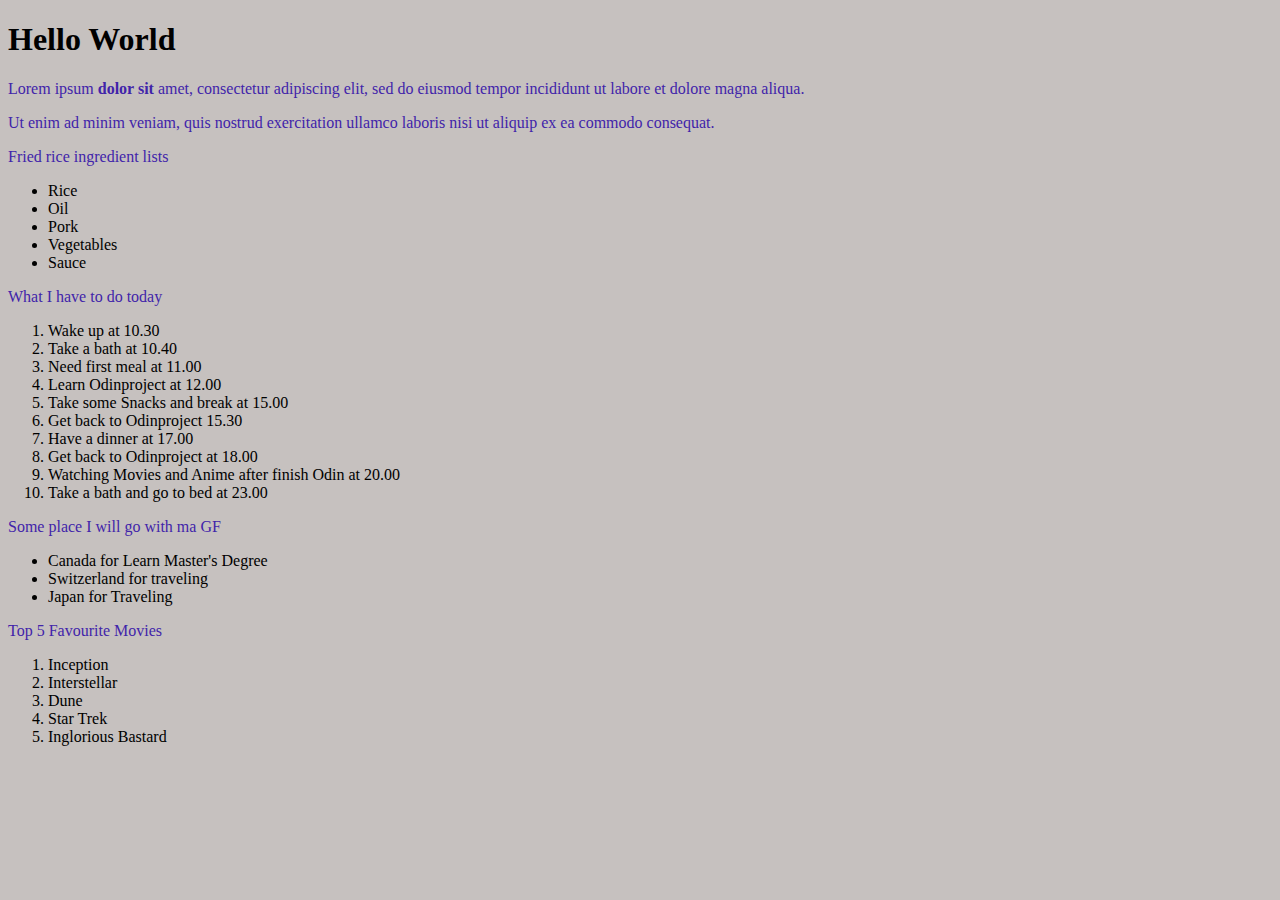
==== Lessons/index.html @ 2d0d7bb7 "Add files via upload" ====
<!DOCTYPE html>
<html lang="en">
    <head><meta charset="UTF-8" />
        <link rel="stylesheet" href="style.css">
        <title>My First Web</title>
    </head>
    <body>
        <h1>Hello World</h1>
        <p>Lorem ipsum <b>dolor sit</b> amet, consectetur adipiscing elit, sed do eiusmod tempor
        incididunt ut labore et dolore magna aliqua.</p>

        <p>Ut enim ad minim veniam, quis nostrud exercitation ullamco laboris
        nisi ut aliquip ex ea commodo consequat.</p>

<!-- This is a list lesson-->

        <p>Fried rice ingredient lists</p>
        <ul>
            <li>Rice</li>
            <li>Oil</li>
            <li>Pork</li>
            <li>Vegetables</li>
            <li>Sauce</li>
        </ul>

        <p>What I have to do today</p>
        <ol>
            <li>Wake up at 10.30</li>
            <li>Take a bath at 10.40</li>
            <li>Need first meal at 11.00</li>
            <li>Learn Odinproject at 12.00</li>
            <li>Take some Snacks and break at 15.00</li>
            <li>Get back to Odinproject 15.30</li>
            <li>Have a dinner at 17.00</li>
            <li>Get back to Odinproject at 18.00</li>
            <li>Watching Movies and Anime after finish Odin at 20.00</li>
            <li>Take a bath and go to bed at 23.00</li>
        </ol>

        <p>Some place I will go with ma GF</p>
        <ul>
            <li>Canada for Learn Master's Degree</li>
            <li>Switzerland for traveling</li>
            <li>Japan for Traveling</li>
        </ul>

        <p>Top 5 Favourite Movies</p>
        <ol>
            <li>Inception</li>
            <li>Interstellar</li>
            <li>Dune</li>
            <li>Star Trek</li>
            <li>Inglorious Bastard</li>
        </ol>  

    </body>

</html>
---- Lessons/style.css ----
body {
    background-color: rgb(198, 193, 191);
}

p {
    color: rgb(65, 36, 170);
}
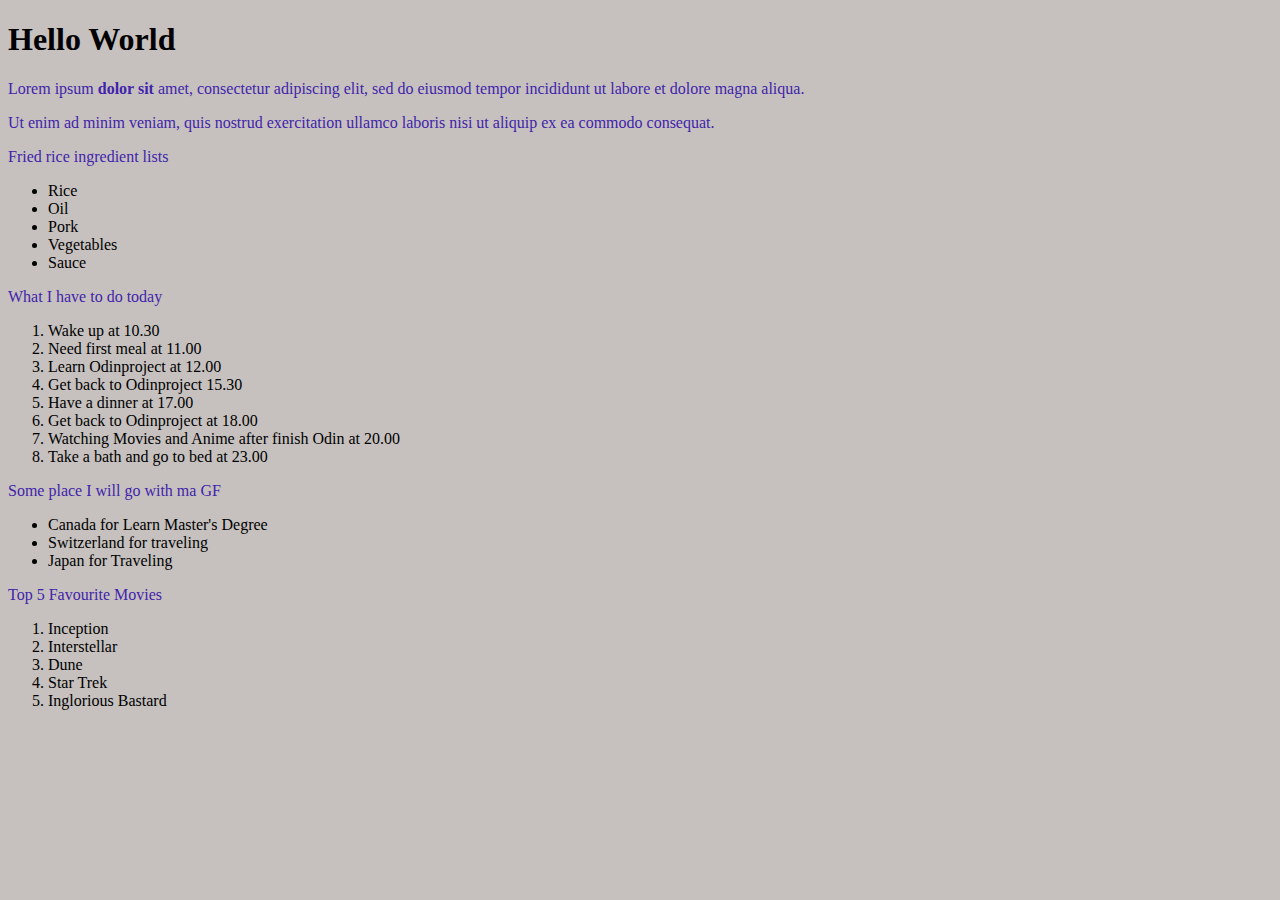
==== commit da1a9c34: "Update index.html" ====
--- a/Lessons/index.html
+++ b/Lessons/index.html
@@ -26,10 +26,8 @@
         <p>What I have to do today</p>
         <ol>
             <li>Wake up at 10.30</li>
-            <li>Take a bath at 10.40</li>
             <li>Need first meal at 11.00</li>
             <li>Learn Odinproject at 12.00</li>
-            <li>Take some Snacks and break at 15.00</li>
             <li>Get back to Odinproject 15.30</li>
             <li>Have a dinner at 17.00</li>
             <li>Get back to Odinproject at 18.00</li>
